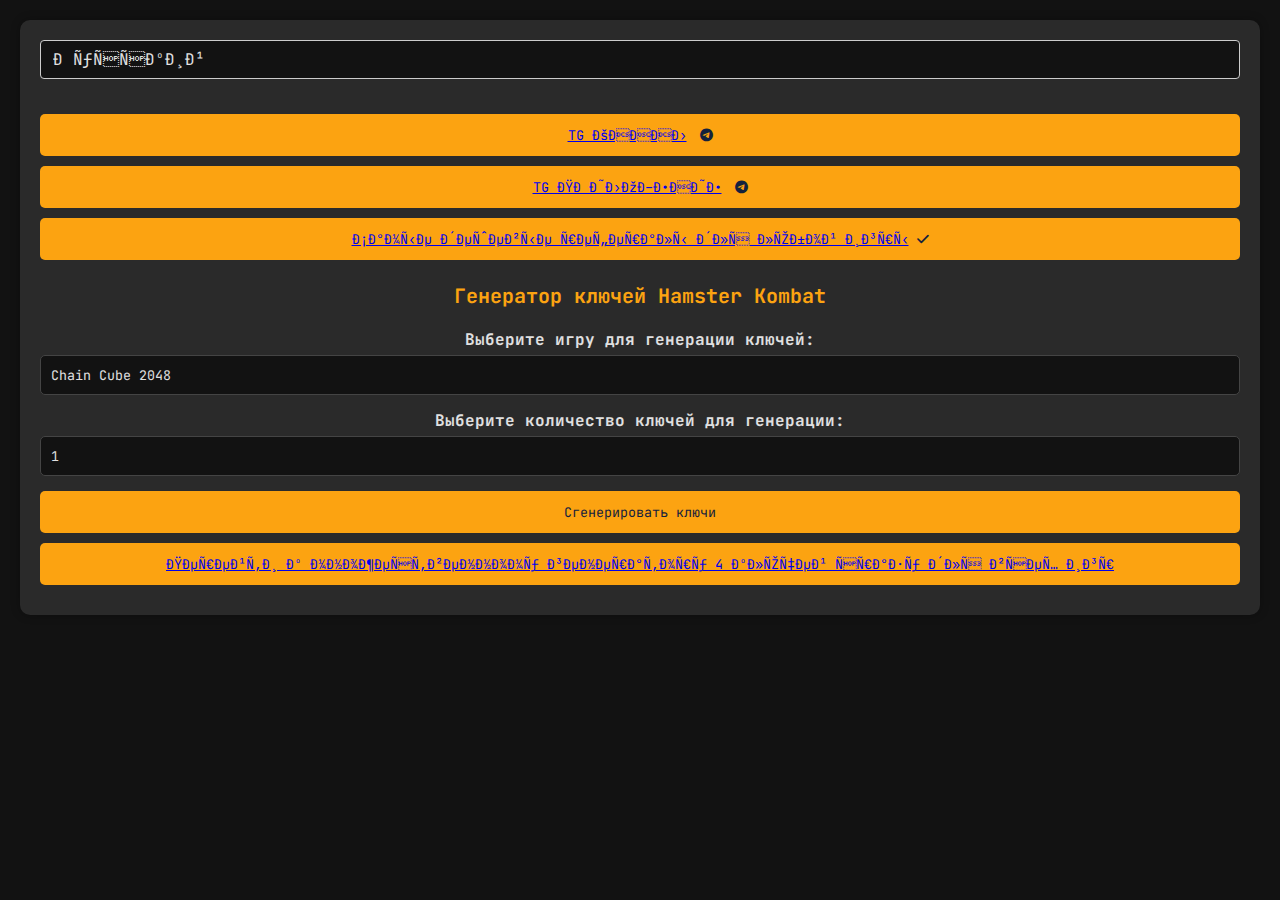
==== index.html @ 107f0f33 "Add files via upload" ====
<!DOCTYPE html>
          <html lang="ru">
          <head>
<!-- Yandex.RTB -->
<script>window.yaContextCb=window.yaContextCb||[]</script>
<script src="https://yandex.ru/ads/system/context.js" async></script>
<!-- Yandex.RTB -->
<script>window.yaContextCb=window.yaContextCb||[]</script>
<script src="https://yandex.ru/ads/system/context.js" async></script>
<link rel="preconnect" href="https://fonts.googleapis.com">
      <link rel="preconnect" href="https://fonts.gstatic.com" crossorigin>
      <link href="https://fonts.googleapis.com/css2?family=JetBrains+Mono:wght@400;700&display=swap" rel="stylesheet">
            <!-- Yandex.Metrika counter -->
<script type="text/javascript" >
   (function(m,e,t,r,i,k,a){m[i]=m[i]function(){(m[i].a=m[i].a[]).push(arguments)};
   m[i].l=1*new Date();
   for (var j = 0; j < document.scripts.length; j++) {if (document.scripts[j].src === r) { return; }}
   k=e.createElement(t),a=e.getElementsByTagName(t)[0],k.async=1,k.src=r,a.parentNode.insertBefore(k,a)})
   (window, document, "script", "https://mc.yandex.ru/metrika/tag.js", "ym");

   ym(98177690, "init", {
        clickmap:true,
        trackLinks:true,
        accurateTrackBounce:true,
        webvisor:true
   });
</script>
<noscript><div><img src="https://mc.yandex.ru/watch/98177690" style="position:absolute; left:-9999px;" alt="" /></div></noscript>
<!-- /Yandex.Metrika counter -->
              <meta charset="UTF-8">
              <meta name="viewport" content="width=device-width, initial-scale=1.0">
              <title>Генератор Ключей Hamster Kombat. Купить рефералов в Hamster Kombat. Комбо и шифр хомяк.</title>
          <meta name="description" content="Универсальный генератор ключей для хомяка разработан специально для того, чтобы облегчить получение ключей в этой популярной игре. С его помощью вы сможете сгенерировать до 4 ключей одновременно, что значительно упростит ваш игровой процесс. Как использовать код для получения ключа в Hamster Kombat? После того как вы сгенерировали и скопировали код, выполните следующие шаги: Вернитесь в игру Hamster Kombat. Перейдите во вкладку Playground. У нас все новые игры добавляются за несколько часов! Новая игра добавлена Stone Age!">
              <link rel="stylesheet" href="styles.css">
          </head>
          <body>
            <div class="main-container">
                <div class="container">
                <div class="language-selector">
                <select id="languageSelect">
                    <option value="ru">Русский</option>
                    <option value="en">English</option>
                </select>
            </div>
                  <button id="creatorChannel" class="button"> 
                    <a href="https://t.me/cryptokotika" target="_blank">TG КАНАЛ</a>
                    <i class="fab fa-telegram"></i>
                  </button>
                  <button id="creatorChannel" class="button">
                    <a href="https://t.me/nakrutkarefhamsterkombat_bot/hamsterkombat" target="_blank">TG ПРИЛОЖЕНИЕ</a>
                    <i class="fab fa-telegram"></i>
                  </button>
                  <button id="refs" class="button"> 
                          <a href="https://t.me/nakrutkarefhamsterkombat_bot" target="_blank">Самые дешевые рефералы для любой игры</a>
                          <i class='fa fa-check'></i>
                          </button>
                    <h1>Генератор ключей Hamster Kombat</h1>
                    <label for="gameSelect" id="gameSelectLabel">Выберите игру для генерации ключей:</label>
                    <select id="gameSelect">
                <option value="ChainCube2048">Chain Cube 2048</option>
                <option value="TrainMiner">Train Miner</option>
                <option value="MergeAway">Merge Away</option>
                <option value="TwerkRace">Twerk Race</option>
                <option value="Polysphere">Polysphere</option>
                <option value="MowandTrim">Mow and Trim</option>
                <option value="Zoopolis">Zoopolis</option>
                <option value="TileTrio">Tile Trio</option>
                <option value="FluffCrusade">Fluff Crusade</option>
                <option value="StoneAge">Stone Age</option>
                    </select>
                    <label for="keyCountSelect" id="keyCountLabel">Выберите количество ключей для генерации:</label>
                    <select id="keyCountSelect">
                        <option value="1">1</option>
                        <option value="2">2</option>
                        <option value="3">3</option>
                        <option value="4">4</option>
                        <option value="5">5</option>
                        <option value="6">6</option>
                        <option value="7">7</option>
                        <option value="8">8</option>
                        <option value="9">9</option>
                        <option value="10">10</option>
                        <option value="11">11</option>
                        <option value="12">12</option>
                        <option value="13">13</option>
                        <option value="14">14</option>
                        <option value="15">15</option>
                        <option value="25">25</option>
                        <option value="100">100</option>
                    </select>
                    <button id="startBtn" class="button">Сгенерировать ключи</button>
<button id="creato34" class="button">
                        <a href="https://hamsterkombatkeygen.ru/fastgenerator.html">Перейти к множественному генератору 4 ключей сразу для всех игр</a>
                      </button>
                    <div id="progressContainer" class="progress-container hidden">
                        <div id="progressBar" class="progress-bar"></div>
                        <span id="progressText" class="progress-text">0%</span>
                    </div>

                    <div id="keyContainer" class="key-container hidden">
                        <h2 id="generatedKeysTitle">Сгенерированные ключи:</h2>
                        <button id="copyAllBtn" class="button hidden">Скопировать все ключи</button>
                        <div id="keysList" class="keys-list"></div>
                 
                  <link rel="stylesheet" href="https://cdnjs.cloudflare.com/ajax/libs/font-awesome/6.0.0/css/all.min.css"> 
              <script src="script.js"></script>
                     <!-- Yandex.RTB R-A-11760542-2 -->
<script>
window.yaContextCb.push(() => {
    Ya.Context.AdvManager.render({
        "blockId": "R-A-11760542-2",
        "type": "floorAd",
        "platform": "touch"
    })
})
</script>
<!-- Yandex.RTB R-A-11760542-1 -->
<script>
window.yaContextCb.push(() => {
    Ya.Context.AdvManager.render({
        "blockId": "R-A-11760542-1",
        "type": "floorAd",
        "platform": "desktop"
    })
})
</script>                      
</body>
                      </html>
---- styles.css ----
body, h1, h2, p, button, label, select, input {
        font-family: 'JetBrains Mono', monospace;
      }
body {
  margin: 0;
  padding: 0; 
  background: #121212;
  color: #2c3238; 
}
.\006a\0073\006f\006e-\0064\0069\0073\0070\006c\0061\0079\002c .\0067\0065\006e\0065\0072\0061\0074\0065\0064-\006b\0065\0079\0073-\006c\0069\0073\0074 {
  \0062\0061\0063\006b\0067\0072\006f\0075\006e\0064-\0063\006f\006c\006f\0072: #3d4a57;
  \0070\0061\0064\0064\0069\006e\0067: 15px;
  \0062\006f\0072\0064\0065\0072-\0072\0061\0064\0069\0075\0073: 4px;
  \0062\006f\0072\0064\0065\0072: 1px solid #ddd;
}
.\006a\0073\006f\006e-\0064\0069\0073\0070\006c\0061\0079 {
\0062\0061\0063\006b\0067\0072\006f\0075\006e\0064-\0063\006f\006c\006f\0072: #676565;
\0063\006f\006c\006f\0072: #143306;
\0066\006f\006e\0074-\0066\0061\006d\0069\006c\0079: 'Courier New', Courier, monospace;
\0070\0061\0064\0064\0069\006e\0067: 15px;
\0062\006f\0072\0064\0065\0072-\0072\0061\0064\0069\0075\0073: 4px;
\0062\006f\0072\0064\0065\0072: 1px solid #444;
\0062\006f\0078-\0073\0068\0061\0064\006f\0077: 0 4px 8px rgba(0, 0, 0, 0.1);
\0077\0068\0069\0074\0065-\0073\0070\0061\0063\0065: pre-wrap;
\006c\0069\006e\0065-\0068\0065\0069\0067\0068\0074: 1.5;
\0066\006f\006e\0074-\0073\0069\007a\0065: 1em;
\006f\0076\0065\0072\0066\006c\006f\0077-\0078: auto;
\006d\0061\0072\0067\0069\006e-\0074\006f\0070: 20px;
\006d\0061\0072\0067\0069\006e-\0062\006f\0074\0074\006f\006d: 20px;
}

.\006a\0073\006f\006e-\0064\0069\0073\0070\006c\0061\0079::after {
content: "";
\0064\0069\0073\0070\006c\0061\0079: inline-block;
\0077\0069\0064\0074\0068: 8px;
\0068\0065\0069\0067\0068\0074: 18px;
\0062\0061\0063\006b\0067\0072\006f\0075\006e\0064-\0063\006f\006c\006f\0072: #00ff00;
\006d\0061\0072\0067\0069\006e-\006c\0065\0066\0074: 5px;
\0061\006e\0069\006d\0061\0074\0069\006f\006e: blink 1s steps(2, start) infinite;
\0076\0065\0072\0074\0069\0063\0061\006c-\0061\006c\0069\0067\006e: bottom;
}

@\006b\0065\0079\0066\0072\0061\006d\0065\0073 \0062\006c\0069\006e\006b {
\0030% {
    \006f\0070\0061\0063\0069\0074\0079: 1;
}
\0035\0030% {
    \006f\0070\0061\0063\0069\0074\0079: 0;
}
\0031\0030\0030% {
    \006f\0070\0061\0063\0069\0074\0079: 1;
}
}

.\0067\0065\006e\0065\0072\0061\0074\0065\0064-\006b\0065\0079\0073-\006c\0069\0073\0074 \006c\0069 \0062\0075\0074\0074\006f\006e {
\0062\0061\0063\006b\0067\0072\006f\0075\006e\0064-\0063\006f\006c\006f\0072: #007bff;
\0063\006f\006c\006f\0072: #535050;
\0062\006f\0072\0064\0065\0072: none;
\0070\0061\0064\0064\0069\006e\0067: 5px 10px;
\0062\006f\0072\0064\0065\0072-\0072\0061\0064\0069\0075\0073: 4px;
\0063\0075\0072\0073\006f\0072: pointer;
\0066\006f\006e\0074-\0073\0069\007a\0065: 0.9em;
\0068\0065\0069\0067\0068\0074: 30px;
\0064\0069\0073\0070\006c\0061\0079: inline-block;
\0077\0069\0064\0074\0068: auto;
\0062\006f\0078-\0073\0069\007a\0069\006e\0067: border-box;
\0074\0065\0078\0074-\0061\006c\0069\0067\006e: center;
\006d\0061\0072\0067\0069\006e-\0062\006f\0074\0074\006f\006d: 0;
\006d\0061\0072\0067\0069\006e-\0074\006f\0070: 0;
}

.\0067\0065\006e\0065\0072\0061\0074\0065\0064-\006b\0065\0079\0073-\006c\0069\0073\0074 \006c\0069 {
\0064\0069\0073\0070\006c\0061\0079: flex;
\006a\0075\0073\0074\0069\0066\0079-\0063\006f\006e\0074\0065\006e\0074: space-between;
\0061\006c\0069\0067\006e-\0069\0074\0065\006d\0073: center;
\0062\0061\0063\006b\0067\0072\006f\0075\006e\0064-\0063\006f\006c\006f\0072: #e3e9f1;
\0062\006f\0072\0064\0065\0072: 1px solid #ccc;
\0070\0061\0064\0064\0069\006e\0067: 10px;
\006d\0061\0072\0067\0069\006e-\0062\006f\0074\0074\006f\006d: 10px;
\0062\006f\0072\0064\0065\0072-\0072\0061\0064\0069\0075\0073: 4px;
\0066\006f\006e\0074-\0066\0061\006d\0069\006c\0079: 'Courier New', Courier, monospace;
\0066\006f\006e\0074-\0073\0069\007a\0065: 1em;
\0063\006f\006c\006f\0072: #333;
\0074\0072\0061\006e\0073\0069\0074\0069\006f\006e: all 0.3s ease;
}

.\0067\0065\006e\0065\0072\0061\0074\0065\0064-\006b\0065\0079\0073-\006c\0069\0073\0074 \006c\0069:hover {
background-color: #d5dde5;
\0062\006f\0078-\0073\0068\0061\0064\006f\0077: 0 4px 15px rgba(0, 123, 255, 0.3);
\0074\0072\0061\006e\0073\0066\006f\0072\006d: scale(1.02);
}
.main-container {
  display: flex;
  flex-direction: column;
  align-items: center;
  justify-content: flex-start;
  text-align: center;
  padding: 20px; 
}

.container {
  background-color: #2a2a2a;
  border-radius: 10px;
  padding: 20px; 
  box-shadow: 0 0 10px rgba(0, 0, 0, 0.3); 
  margin-bottom: 20px;
  width: 100%; 
  box-sizing: border-box; 
}

p { 
color: #fca311; 
}
li { 
color: #fca311; 
}
h3 { 
color: #fca311; 
}
h1 {
  color: #fca311; 
  margin-bottom: 20px;
  font-size: 2em; 
}
h2 {
  color: #5c0006; 
  margin-bottom: 20px;
}

label {
  display: block;
  margin-bottom: 5px;
  font-weight: bold;
  color: #e0e0e0; 
}

select {
  width: 100%;
  padding: 10px;
  margin-bottom: 15px;
  border: 1px solid #444; 
  border-radius: 5px;
  background-color: #121212; 
  color: #e0e0e0;
  -webkit-appearance: none; 
  -moz-appearance: none;
  appearance: none;
}

.button {
  background-color: #fca311; 
  color: #14213d; 
  padding: 12px 20px;
  border: none;
  border-radius: 5px;
  cursor: pointer;
  transition: background-color 0.3s ease;
  width: 100%; 
  box-sizing: border-box;
  margin-bottom: 10px; 
}

.button:hover {
  background-color: #e56b6f; 
}

.progress-container {
  width: 100%; 
  height: 20px;
  background-color: #444; 
  border-radius: 5px;
  margin-top: 20px;
  position: relative; 
}

.progress-bar {
  height: 100%;
  background-color: #fca311;
  width: 0%;
  border-radius: 5px;
  transition: width 0.5s ease-in-out;
}

.progress-text {
  position: absolute; 
  top: 0; 
  left: 0; 
  width: 100%; 
  height: 100%; 
  display: flex; 
  align-items: center; 
  justify-content: center;
  color: #121212; 
}

.key-container {
  margin-top: 20px;
  max-height: 500px; 
  overflow-y: auto;
  width: 100%;
  box-sizing: border-box;
}

.key-container h2 {
  color: #fca311;
  font-size: 1.5em;
}

.keys-list {
  text-align: left;
  display: flex;
  flex-direction: column; 
  margin-top: 10px;
}

.key-item {
  display: flex;
  align-items: center; 
  margin-bottom: 10px;
  background-color: #605c5c; 
  padding: 10px;
  border-radius: 5px;
  font-family: monospace;
  word-break: break-all; 
}

.key-item input {
  flex-grow: 1;
  border: none;
  background: transparent;
  color: #fca311; 
  font-size: 14px; 
}

.key-number {
  display: inline-block;
  text-align: center;
  width: 30px; 
  padding: 8px; 
  background-color: #5c5c5c;
  color: white;
  border: none;
  border-radius: 4px;
  cursor: pointer;
  font-size: 14px; 
  margin: 5px;
}

.key-item button {
  margin-left: 10px;
  background-color: #f08c00;
  border: none;
  padding: 8px 10px; 
  border-radius: 4px;
  cursor: pointer;
  color: white;
  font-size: 14px; 
  transition: background-color 0.3s, transform 0.3s, color 0.3s;
}

.key-item button:hover {
  background-color: #bb5502;
}

.hidden {
  display: none;
}

.copy-status {
  margin-top: 10px;
  color: #5e9e42;
  font-weight: bold;
}

.fab {
  margin-left: 5px;
}

.language-selector {
  margin-bottom: 20px;
  width: 100%; 
  text-align: left; 
}

@media (max-width: 768px) { 
  h1 {
    font-size: 1.5em; 
  }

  .button {
      font-size: 14px; 
      padding: 10px 15px; 
    }

    .key-item {
      flex-direction: column; 
      align-items: flex-start;
    }

    .key-item input {
      width: 100%; 
      margin-bottom: 5px; 
    }

    .key-number {
      margin: 5px 0; 
    }

    .language-selector {
      text-align: center; 
    }

    .copy-button[data-tooltip]:hover::before {
      font-size: 12px; 
    }
  }

.progress-container {
  width: 100%; 
  height: 20px;
  background-color: #444; 
  border-radius: 5px;
  margin-top: 20px;
  position: relative; 
}

.progress-bar {
  height: 100%;
  background-color: #fca311;
  width: 0%;
  border-radius: 5px;
  transition: width 0.5s ease-in-out;
}

.progress-text {
  position: absolute; 
  top: 0; 
  left: 0; 
  width: 100%; 
  height: 100%; 
  display: flex; 
  align-items: center; 
  justify-content: center; 
  color: #121212; 
}

.key-container {
  margin-top: 20px;
  max-height: 500px;
  overflow-y: scroll;

  scrollbar-width: none;
  -ms-overflow-style: none;

}

.key-container::-webkit-scrollbar {
  width: 0;
  height: 0;
}

.key-container h2 {
  color: #fca311;
}

.keys-list {
  text-align: left;
  display: flex;
  flex-direction: column;
  margin-top: 10px;
}

.key-item {
  display: flex;
  align-items: center;
  margin-bottom: 10px;
  background-color: #fca311;
  padding: 10px;
  border: 1px solid #ddd;
  border-radius: 4px;
  word-wrap: break-word;
}

.key-item input {
  flex-grow: 1;
  border: none;
  background: transparent;
  color: #fca311;
  font-size: 16px;
  overflow: hidden;
  text-overflow: ellipsis;
}

.key-number {
  display: inline-block;
  text-align: center;
  width: 40px;
  padding: 10px 10px;
  background-color: #5c5c5c;
  color: white;
  border: none;
  border-radius: 4px;
  cursor: pointer;
  font-size: 16px;
  margin: 5px;
}

.key-item button {
  margin-left: 10px;
  background-color: #f08c00;
  border: none;
  padding: 10px 10px;
  border-radius: 4px;
  cursor: pointer;
  color: white;
  font-size: 14px;
  transition: background-color 0.3s, transform 0.3s, color 0.3s;
}

.key-item button:hover {
  background-color: #bb5502;
}

.hidden {
  display: none;
}

.copy-status {
  margin-top: 10px;
  color: #5e9e42;
  font-weight: bold;
}

  h1 {
    font-size: 20px;
  }
{
     white-space: nowrap;
   }
}
.key-container {
  margin-top: 20px;
    text-align: left;
    max-height: 500px; 
    overflow-y: auto;  
  }

.keys-list {
  display: flex;
  flex-wrap: wrap;
  justify-content: center;
  margin-top: 10px;
}

.key-item {
  background-color: #605c5c;
  padding: 10px;
  margin: 5px;
  border-radius: 5px;
  font-family: monospace;
}
.fab {
  margin-left: 5px;
}

.language-selector {
  margin-bottom: 20px;
}

.language-selector select {
  padding: 8px 12px;
  border: 1px solid #ccc;
  border-radius: 4px;
  font-size: 16px;
}

.copy-button[data-tooltip] {
  position: relative; 
}

.copy-button[data-tooltip]:hover::before {
  content: attr(data-tooltip); 
  position: absolute;
  bottom: 100%; 
  left: 50%;
  transform: translateX(-50%);
  background-color: rgba(0, 0, 0, 0.8);
  color: #fff;
  padding: 4px 8px;
  border-radius: 4px;
  font-size: 14px;
  opacity: 0;
  transition: opacity 0.3s ease;
}

.copy-button[data-tooltip]:hover::after {
  content: '';
  position: absolute;
  bottom: calc(100% + 4px);
  left: 50%;
  transform: translateX(-50%);
  border: 5px solid transparent;
  border-top-color: rgba(0, 0, 0, 0.8);
}

.copy-button[data-tooltip]:hover::before,
.copy-button[data-tooltip]:hover::after {
  opacity: 1;
}
#progressContainer.error { 
  background-color: #fdd; 
  color: #a00; 
}
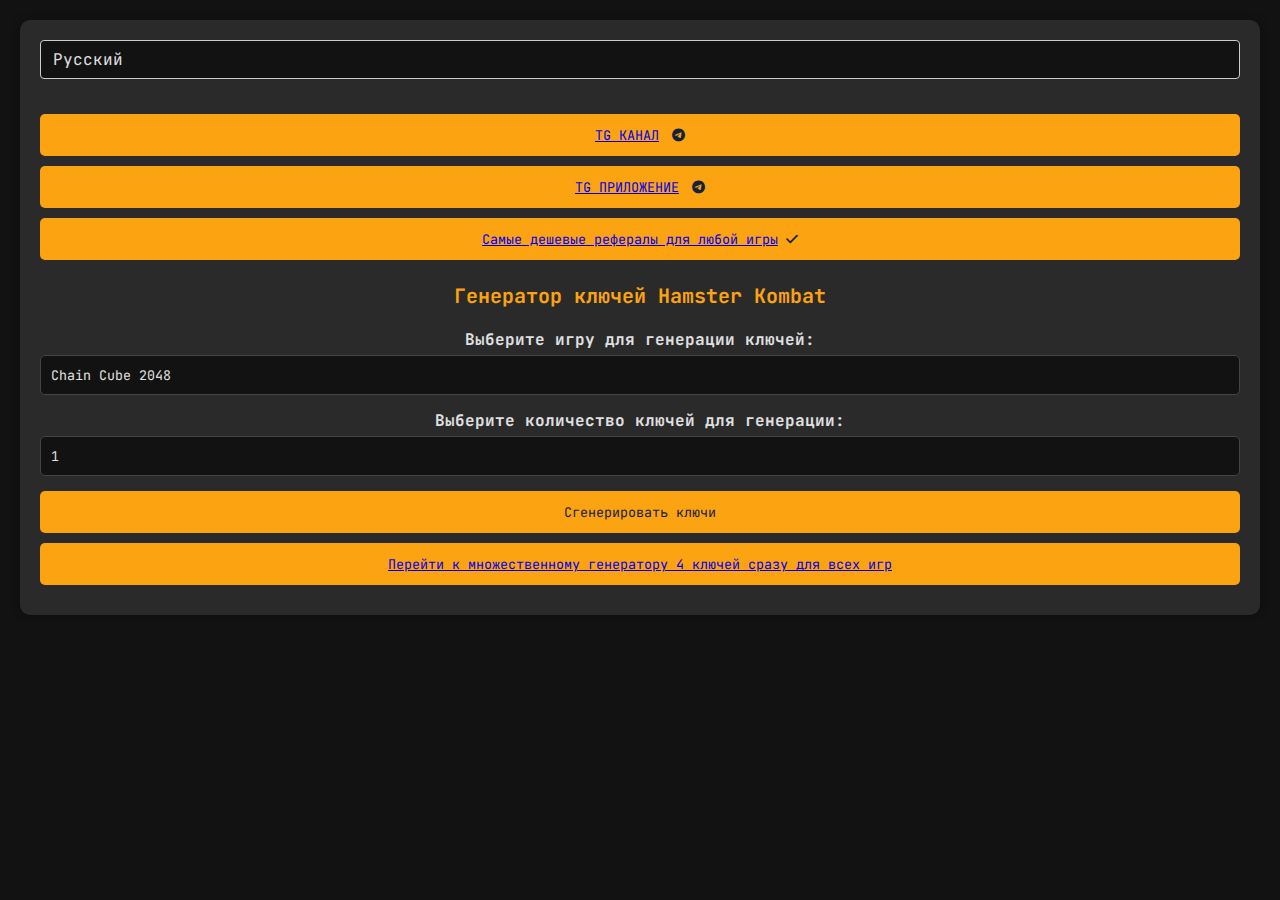
==== commit 7c61ede3: "Update index.html" ====
--- a/index.html
+++ b/index.html
@@ -1,32 +1,8 @@
 <!DOCTYPE html>
           <html lang="ru">
           <head>
-<!-- Yandex.RTB -->
-<script>window.yaContextCb=window.yaContextCb||[]</script>
-<script src="https://yandex.ru/ads/system/context.js" async></script>
-<!-- Yandex.RTB -->
-<script>window.yaContextCb=window.yaContextCb||[]</script>
-<script src="https://yandex.ru/ads/system/context.js" async></script>
-<link rel="preconnect" href="https://fonts.googleapis.com">
       <link rel="preconnect" href="https://fonts.gstatic.com" crossorigin>
       <link href="https://fonts.googleapis.com/css2?family=JetBrains+Mono:wght@400;700&display=swap" rel="stylesheet">
-            <!-- Yandex.Metrika counter -->
-<script type="text/javascript" >
-   (function(m,e,t,r,i,k,a){m[i]=m[i]function(){(m[i].a=m[i].a[]).push(arguments)};
-   m[i].l=1*new Date();
-   for (var j = 0; j < document.scripts.length; j++) {if (document.scripts[j].src === r) { return; }}
-   k=e.createElement(t),a=e.getElementsByTagName(t)[0],k.async=1,k.src=r,a.parentNode.insertBefore(k,a)})
-   (window, document, "script", "https://mc.yandex.ru/metrika/tag.js", "ym");
-
-   ym(98177690, "init", {
-        clickmap:true,
-        trackLinks:true,
-        accurateTrackBounce:true,
-        webvisor:true
-   });
-</script>
-<noscript><div><img src="https://mc.yandex.ru/watch/98177690" style="position:absolute; left:-9999px;" alt="" /></div></noscript>
-<!-- /Yandex.Metrika counter -->
               <meta charset="UTF-8">
               <meta name="viewport" content="width=device-width, initial-scale=1.0">
               <title>Генератор Ключей Hamster Kombat. Купить рефералов в Hamster Kombat. Комбо и шифр хомяк.</title>
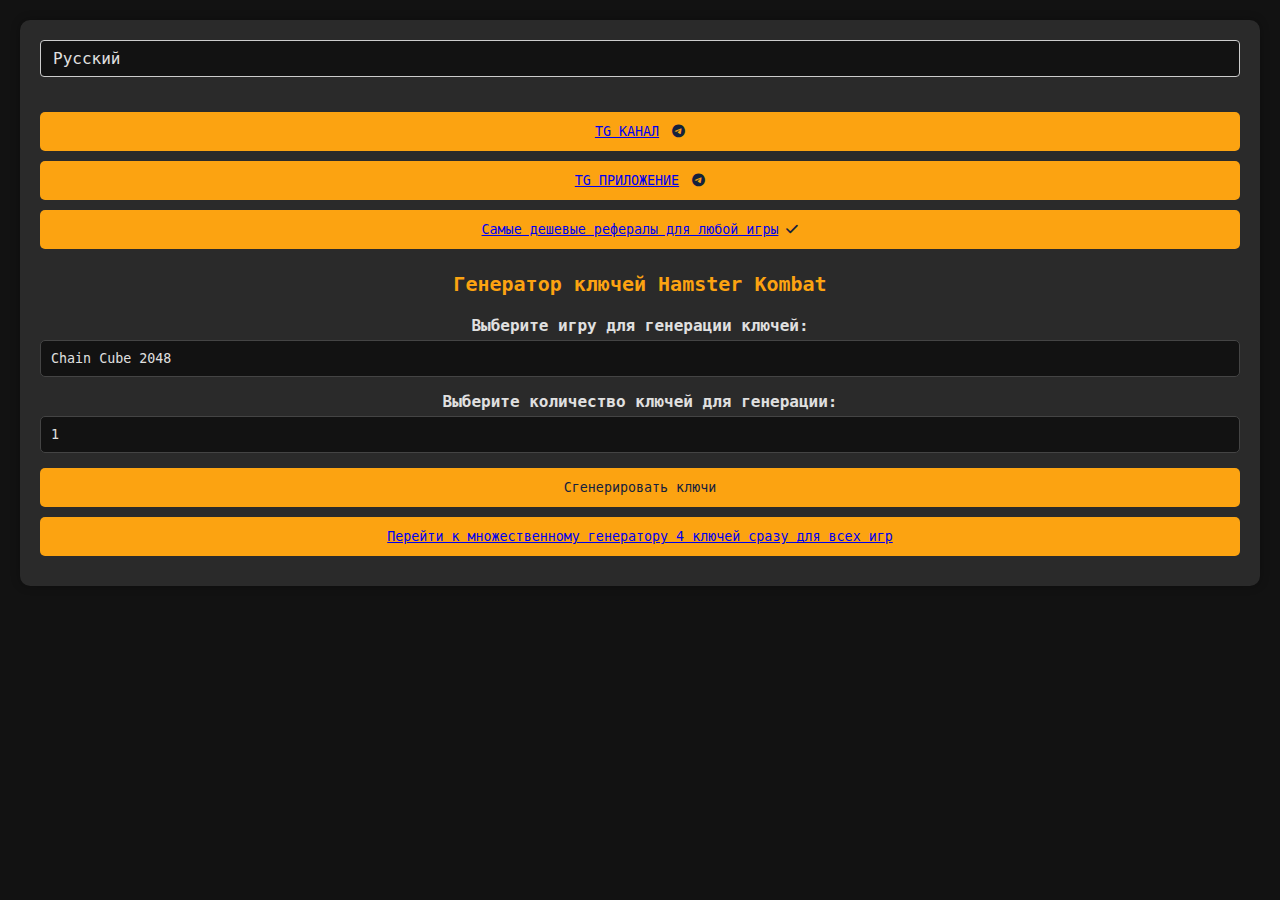
==== commit c77a018f: "Update index.html" ====
--- a/index.html
+++ b/index.html
@@ -1,8 +1,6 @@
 <!DOCTYPE html>
           <html lang="ru">
           <head>
-      <link rel="preconnect" href="https://fonts.gstatic.com" crossorigin>
-      <link href="https://fonts.googleapis.com/css2?family=JetBrains+Mono:wght@400;700&display=swap" rel="stylesheet">
               <meta charset="UTF-8">
               <meta name="viewport" content="width=device-width, initial-scale=1.0">
               <title>Генератор Ключей Hamster Kombat. Купить рефералов в Hamster Kombat. Комбо и шифр хомяк.</title>
@@ -43,6 +41,8 @@
                 <option value="TileTrio">Tile Trio</option>
                 <option value="FluffCrusade">Fluff Crusade</option>
                 <option value="StoneAge">Stone Age</option>
+                <option value="Bouncemasters">Bouncemasters</option>
+                <option value="HideBall">Hide Ball</option>
                     </select>
                     <label for="keyCountSelect" id="keyCountLabel">Выберите количество ключей для генерации:</label>
                     <select id="keyCountSelect">
@@ -79,26 +79,6 @@
                         <div id="keysList" class="keys-list"></div>
                  
                   <link rel="stylesheet" href="https://cdnjs.cloudflare.com/ajax/libs/font-awesome/6.0.0/css/all.min.css"> 
-              <script src="script.js"></script>
-                     <!-- Yandex.RTB R-A-11760542-2 -->
-<script>
-window.yaContextCb.push(() => {
-    Ya.Context.AdvManager.render({
-        "blockId": "R-A-11760542-2",
-        "type": "floorAd",
-        "platform": "touch"
-    })
-})
-</script>
-<!-- Yandex.RTB R-A-11760542-1 -->
-<script>
-window.yaContextCb.push(() => {
-    Ya.Context.AdvManager.render({
-        "blockId": "R-A-11760542-1",
-        "type": "floorAd",
-        "platform": "desktop"
-    })
-})
-</script>                      
+              <script src="script.js"></script>                    
 </body>
                       </html>
